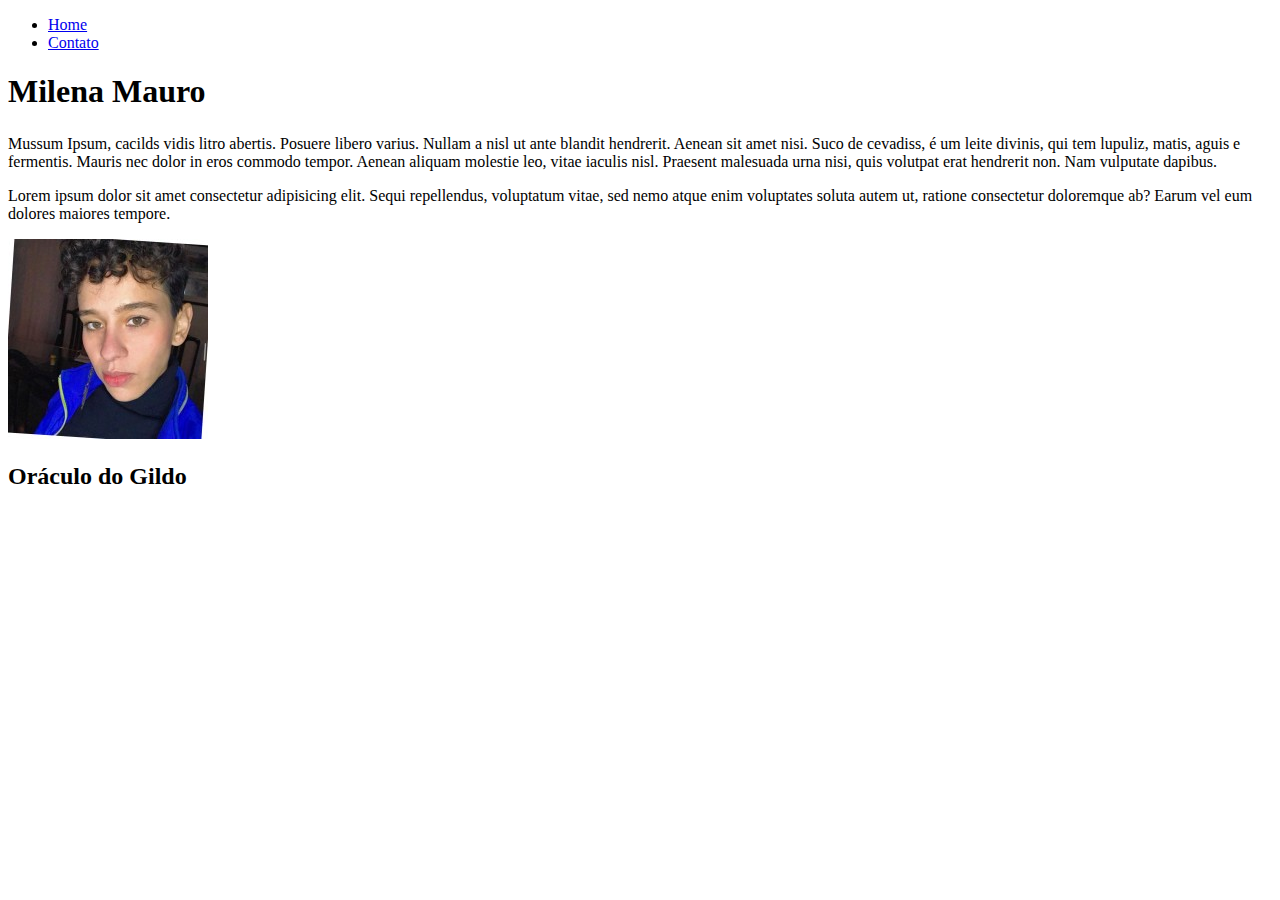
==== index.html @ 9354c373 "HTML" ====
<!DOCTYPE html>
<html lang="pt-br">

<head>
    <meta charset="UTF-8">
    <meta http-equiv="X-UA-Compatible" content="IE=edge">
    <meta name="viewport" content="width=device-width, initial-scale=1.0">
    <title>Meu perfil</title>
</head>

<body>

<ul> 
    
    <li> <a href="index.html"> Home </a>
         
        <li> <a href="contato.html"> Contato </a>
    </li>
  


</ul>

    <h1> Milena Mauro </h1>

<h6></h6>
<p> Mussum Ipsum, cacilds vidis litro abertis. Posuere libero varius. Nullam a nisl ut ante blandit hendrerit.
     Aenean sit amet nisi. Suco de cevadiss, é um leite divinis, qui tem lupuliz, matis, aguis e fermentis. 
     Mauris nec dolor in eros commodo tempor. Aenean aliquam molestie leo, vitae iaculis nisl.
     Praesent malesuada urna nisi, quis volutpat erat hendrerit non. Nam vulputate dapibus. </p>


</p>  
<p> Lorem ipsum dolor sit amet consectetur adipisicing elit. Sequi repellendus, voluptatum vitae,
     sed nemo atque enim voluptates 
    soluta autem ut, ratione consectetur doloremque ab? Earum vel eum dolores maiores tempore. </p>

<img src= "assets/img/1626955322840.jpg" altt "Fota da Milena Mauro">
<h2> Oráculo do Gildo </h2>

<iframe width="560" height="315" src="https://www.youtube.com/embed/1fNMpBZ5ubk?start=1" 
title="YouTube video player" frameborder="0" allow="accelerometer; autoplay;
 clipboard-write; encrypted-media; gyroscope; picture-in-picture" allowfullscreen></iframe>
</body>
</html>
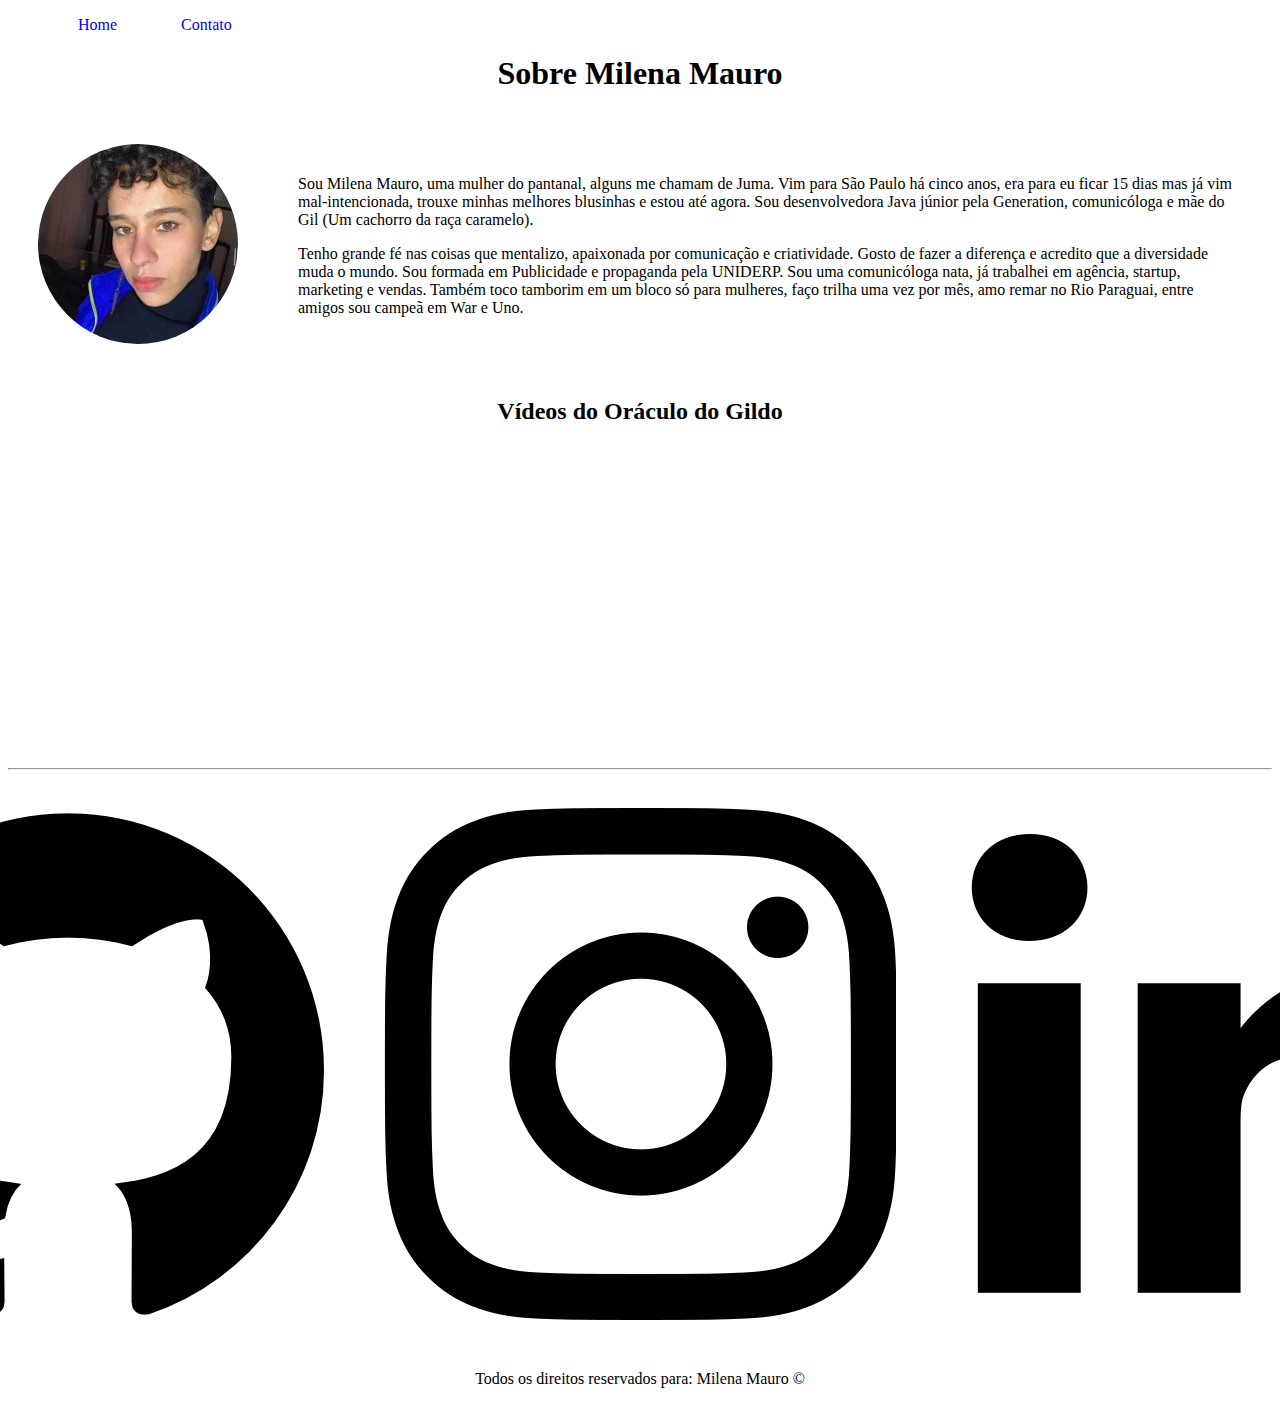
==== commit 94e6a4d9: "Implementação de todo estilo do site, utilizando CSS puro" ====
--- a/index.html
+++ b/index.html
@@ -6,40 +6,101 @@
     <meta http-equiv="X-UA-Compatible" content="IE=edge">
     <meta name="viewport" content="width=device-width, initial-scale=1.0">
     <title>Meu perfil</title>
-</head>
-
+    <link rel="stylesheet" href="assets/css/style.css">
+ </head>
 <body>
 
-<ul> 
-    
-    <li> <a href="index.html"> Home </a>
-         
-        <li> <a href="contato.html"> Contato </a>
-    </li>
+   <ul id="menu"> 
+    <li>
+         <a href="index.html"> Home </a>
+       </li>
+        <li>
+             <a href="contato.html"> Contato </a>
+
+            </li>
   
+    </ul>
+
+    <h1 class= "center">Sobre Milena Mauro </h1>
+    <div class="container">
+        
+        <div>
+            <img class="br-50 wh -300 p-30" src= "assets/img/1626955322840.jpg" alt="Fota da Milena Mauro">
+            </div> 
+
+         <div class="p-30">  
+            <p class="justify">
+                
+                Sou Milena Mauro, uma mulher do pantanal, alguns me chamam de Juma.  
+              Vim para São Paulo há cinco anos, era para eu ficar 15 dias mas já vim mal-intencionada,
+              trouxe minhas melhores blusinhas e estou até agora. Sou desenvolvedora Java júnior pela Generation, 
+              comunicóloga e mãe do Gil (Um cachorro da raça caramelo).   
+ </p>
+           
+           
+            </p>  
+             <p class= " justify"> 
+                Tenho grande fé nas coisas que mentalizo, apaixonada por comunicação e criatividade. Gosto de 
+                fazer a diferença e acredito que a diversidade muda o mundo. 
+                Sou formada em Publicidade e propaganda pela UNIDERP.  Sou uma comunicóloga nata, já trabalhei
+                 em agência, startup, marketing e vendas. 
+                Também toco tamborim em um bloco só para mulheres, faço trilha uma vez por mês, amo remar no Rio Paraguai,
+                 entre amigos sou campeã em War e Uno.    </p>
+              
+           </p>
+       </div> 
+
+        
 
 
-</ul>
+      
+      
+        </div>
 
-    <h1> Milena Mauro </h1>
+     
+      <h2 class="center"> Vídeos do Oráculo do Gildo </h2>
 
-<h6></h6>
-<p> Mussum Ipsum, cacilds vidis litro abertis. Posuere libero varius. Nullam a nisl ut ante blandit hendrerit.
-     Aenean sit amet nisi. Suco de cevadiss, é um leite divinis, qui tem lupuliz, matis, aguis e fermentis. 
-     Mauris nec dolor in eros commodo tempor. Aenean aliquam molestie leo, vitae iaculis nisl.
-     Praesent malesuada urna nisi, quis volutpat erat hendrerit non. Nam vulputate dapibus. </p>
+     <div class="container mb-50 "> 
+      <iframe width="560
+    " height="315" 
+     src="https://www.youtube.com/embed/1fNMpBZ5ubk?start=1" 
+      title="YouTube video player"
+      frameborder="0"
+      allow="accelerometer; autoplay;
+     clipboard-write; encrypted-media; gyroscope; 
+     picture-in-picture" 
+     allowfullscreen
+     
+     ></iframe>
+      </div> 
+      <hr>
+     <footer>
 
+      <div class="container">
+          <a href="https://github.com/milenamauro" target="_blank">
+          <img class="tm-social p-30" src="assets/img/github.png" 
+          alt="Logo do Github">
+         </a>
 
-</p>  
-<p> Lorem ipsum dolor sit amet consectetur adipisicing elit. Sequi repellendus, voluptatum vitae,
-     sed nemo atque enim voluptates 
-    soluta autem ut, ratione consectetur doloremque ab? Earum vel eum dolores maiores tempore. </p>
+         <a href="https://www.instagram.com/milenamauro/" target="_blank">
+         <img class="tm-social p-30" src="assets/img/instagram.png" 
+         alt="Logo do Instagram">
+        </a>
 
-<img src= "assets/img/1626955322840.jpg" altt "Fota da Milena Mauro">
-<h2> Oráculo do Gildo </h2>
+        <a href="https://www.linkedin.com/in/milenamauro/" target="_blank">
+        <img class="tm-social p-30" src="assets/img/linkedin.png" 
+        alt="Logo do Linkedin">
+       </a>
 
-<iframe width="560" height="315" src="https://www.youtube.com/embed/1fNMpBZ5ubk?start=1" 
-title="YouTube video player" frameborder="0" allow="accelerometer; autoplay;
- clipboard-write; encrypted-media; gyroscope; picture-in-picture" allowfullscreen></iframe>
+      
+      
+
+      </div>
+
+         <p class= "center">   
+         Todos os direitos reservados para: Milena Mauro &copy;
+        </p>
+     </footer>
+
 </body>
 </html>--- a/assets/css/style.css
+++ b/assets/css/style.css
@@ -0,0 +1,38 @@
+/*
+Estilos da p[agina index.html */
+.center{
+    text-align: center ;
+}
+
+.container {
+   display: flex; 
+   flex-flow:row;
+   justify-content: center;
+   align-items: center;
+}
+ #menu li {
+     display: inline;
+     padding: 30px;
+     
+ }
+  #menu li a{
+      text-decoration: none;
+    text-decoration: black;
+     font-size: 15x;
+  }
+ #menu li a:hover{
+    color: grey
+ }
+ .p-30{
+     padding: 30px;
+ }
+ .br-50{
+    border-radius: 50%;
+}
+
+.wh-300{
+    width:300px;
+    height: 500px;
+}
+
+/* Estilos da página contato.html */ 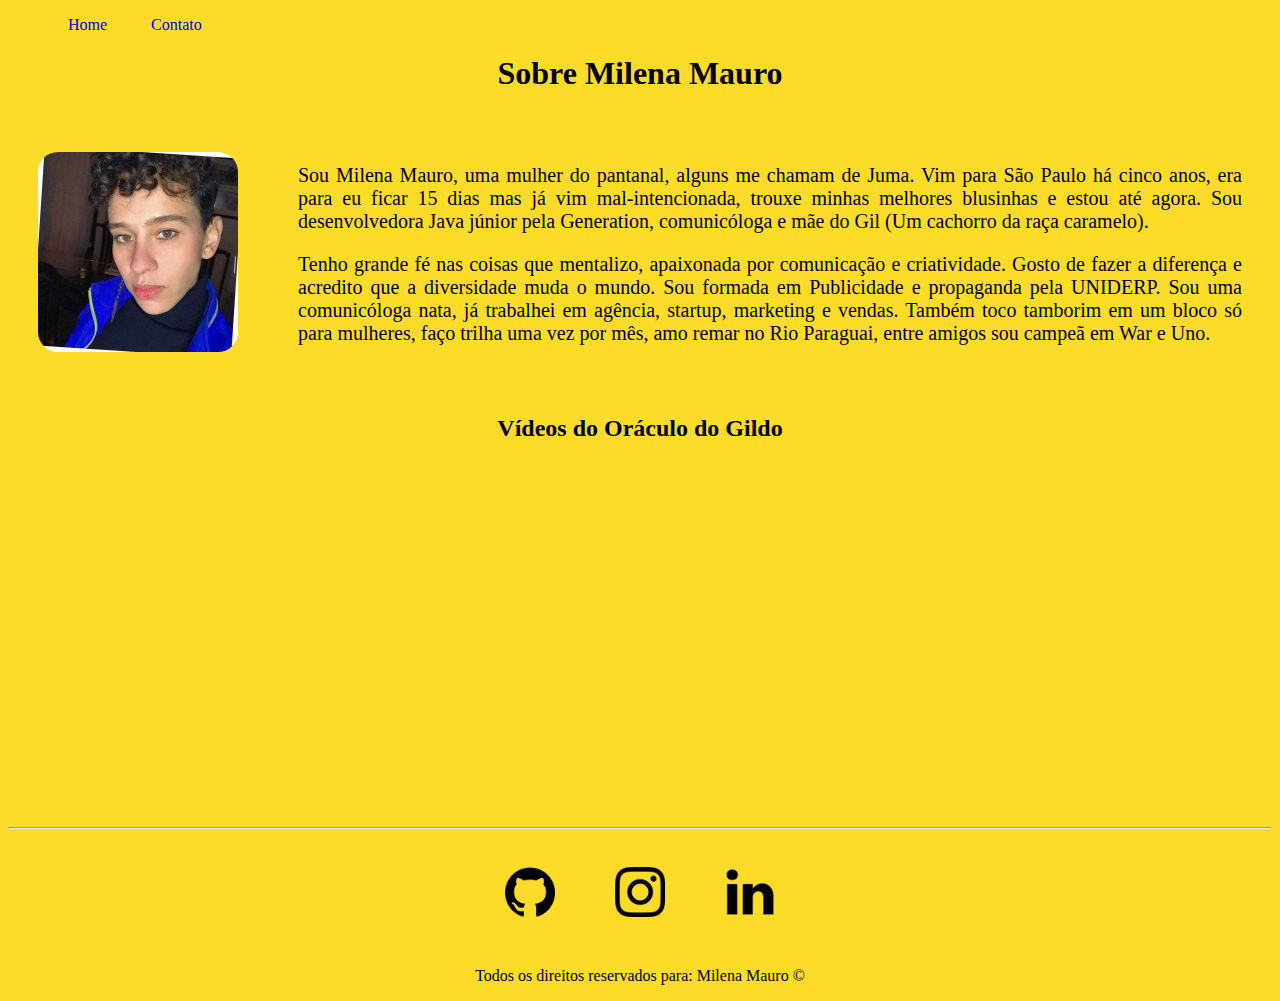
==== commit 0334082c: "Java script" ====
--- a/index.html
+++ b/index.html
@@ -2,105 +2,97 @@
 <html lang="pt-br">
 
 <head>
-    <meta charset="UTF-8">
-    <meta http-equiv="X-UA-Compatible" content="IE=edge">
-    <meta name="viewport" content="width=device-width, initial-scale=1.0">
-    <title>Meu perfil</title>
-    <link rel="stylesheet" href="assets/css/style.css">
- </head>
+   <meta charset="UTF-8">
+   <meta name="viewport" content="width=device-width, initial-scale=1.0">
+   <title>Meu perfil</title>
+   <link rel="stylesheet" href="assets/css/style.css">
+</head>
+
 <body>
 
-   <ul id="menu"> 
-    <li>
+   <ul id="menu">
+      <li>
          <a href="index.html"> Home </a>
-       </li>
-        <li>
-             <a href="contato.html"> Contato </a>
+      </li>
+      <li>
+         <a href="contato.html"> Contato </a>
 
-            </li>
-  
-    </ul>
+      </li>
 
-    <h1 class= "center">Sobre Milena Mauro </h1>
-    <div class="container">
-        
-        <div>
-            <img class="br-50 wh -300 p-30" src= "assets/img/1626955322840.jpg" alt="Fota da Milena Mauro">
-            </div> 
+   </ul>
 
-         <div class="p-30">  
-            <p class="justify">
-                
-                Sou Milena Mauro, uma mulher do pantanal, alguns me chamam de Juma.  
-              Vim para São Paulo há cinco anos, era para eu ficar 15 dias mas já vim mal-intencionada,
-              trouxe minhas melhores blusinhas e estou até agora. Sou desenvolvedora Java júnior pela Generation, 
-              comunicóloga e mãe do Gil (Um cachorro da raça caramelo).   
- </p>
-           
-           
-            </p>  
-             <p class= " justify"> 
-                Tenho grande fé nas coisas que mentalizo, apaixonada por comunicação e criatividade. Gosto de 
-                fazer a diferença e acredito que a diversidade muda o mundo. 
-                Sou formada em Publicidade e propaganda pela UNIDERP.  Sou uma comunicóloga nata, já trabalhei
-                 em agência, startup, marketing e vendas. 
-                Também toco tamborim em um bloco só para mulheres, faço trilha uma vez por mês, amo remar no Rio Paraguai,
-                 entre amigos sou campeã em War e Uno.    </p>
-              
-           </p>
-       </div> 
+   <h1 class="center">Sobre Milena Mauro </h1>
+   <div class="container">
 
-        
+      <div>
+         <img class="br-50 wh -300 p-30" src="assets/img/1626955322840.jpg" alt="Fota da Milena Mauro">
+      </div>
+
+      <div class="p-30">
+         <p class="justify">
+
+            Sou Milena Mauro, uma mulher do pantanal, alguns me chamam de Juma.
+            Vim para São Paulo há cinco anos, era para eu ficar 15 dias mas já vim mal-intencionada,
+            trouxe minhas melhores blusinhas e estou até agora. Sou desenvolvedora Java júnior pela Generation,
+            comunicóloga e mãe do Gil (Um cachorro da raça caramelo).
+         </p>
 
 
-      
-      
-        </div>
+         </p>
+         <p class=" justify">
+            Tenho grande fé nas coisas que mentalizo, apaixonada por comunicação e criatividade. Gosto de
+            fazer a diferença e acredito que a diversidade muda o mundo.
+            Sou formada em Publicidade e propaganda pela UNIDERP. Sou uma comunicóloga nata, já trabalhei
+            em agência, startup, marketing e vendas.
+            Também toco tamborim em um bloco só para mulheres, faço trilha uma vez por mês, amo remar no Rio Paraguai,
+            entre amigos sou campeã em War e Uno. </p>
 
-     
-      <h2 class="center"> Vídeos do Oráculo do Gildo </h2>
+         </p>
+      </div>
 
-     <div class="container mb-50 "> 
+
+
+
+
+
+   </div>
+
+
+   <h2 class="center"> Vídeos do Oráculo do Gildo </h2>
+
+   <div class="container mb-50 ">
       <iframe width="560
-    " height="315" 
-     src="https://www.youtube.com/embed/1fNMpBZ5ubk?start=1" 
-      title="YouTube video player"
-      frameborder="0"
-      allow="accelerometer; autoplay;
+    " height="315" src="https://www.youtube.com/embed/1fNMpBZ5ubk?start=1" title="YouTube video player" frameborder="0"
+         allow="accelerometer; autoplay;
      clipboard-write; encrypted-media; gyroscope; 
-     picture-in-picture" 
-     allowfullscreen
-     
-     ></iframe>
-      </div> 
-      <hr>
-     <footer>
+     picture-in-picture" allowfullscreen></iframe>
+   </div>
+   <hr>
+   <footer>
 
       <div class="container">
-          <a href="https://github.com/milenamauro" target="_blank">
-          <img class="tm-social p-30" src="assets/img/github.png" 
-          alt="Logo do Github">
+         <a href="https://github.com/milenamauro" target="_blank">
+            <img class="tm-social p-30" src="assets/img/github.png" alt="Logo do Github">
          </a>
 
          <a href="https://www.instagram.com/milenamauro/" target="_blank">
-         <img class="tm-social p-30" src="assets/img/instagram.png" 
-         alt="Logo do Instagram">
-        </a>
+            <img class="tm-social p-30" src="assets/img/instagram.png" alt="Logo do Instagram">
+         </a>
 
-        <a href="https://www.linkedin.com/in/milenamauro/" target="_blank">
-        <img class="tm-social p-30" src="assets/img/linkedin.png" 
-        alt="Logo do Linkedin">
-       </a>
+         <a href="https://www.linkedin.com/in/milenamauro/" target="_blank">
+            <img class="tm-social p-30" src="assets/img/linkedin.png" alt="Logo do Linkedin">
+         </a>
 
-      
-      
+
+
 
       </div>
 
-         <p class= "center">   
+      <p class="center">
          Todos os direitos reservados para: Milena Mauro &copy;
-        </p>
-     </footer>
+      </p>
+   </footer>
 
 </body>
+
 </html>--- a/assets/css/style.css
+++ b/assets/css/style.css
@@ -1,38 +1,76 @@
 /*
-Estilos da p[agina index.html */
-.center{
-    text-align: center ;
+Estilos da pagina index.html */
+.center {
+
+    text-align: center;
+}
+
+.justify{
+
+    text-align: justify;
 }
 
 .container {
-   display: flex; 
-   flex-flow:row;
+
+   display: flex;
+   flex-flow: row ;
    justify-content: center;
    align-items: center;
-}
- #menu li {
-     display: inline;
-     padding: 30px;
-     
- }
-  #menu li a{
-      text-decoration: none;
-    text-decoration: black;
-     font-size: 15x;
-  }
- #menu li a:hover{
-    color: grey
- }
- .p-30{
-     padding: 30px;
- }
- .br-50{
-    border-radius: 50%;
+
 }
 
-.wh-300{
-    width:300px;
-    height: 500px;
+body{
+
+    background-color: rgb(252, 220, 40);
+
+}
+
+#menu li{
+
+ display: inline;
+ padding: 20px;
+
+}
+
+#menu li a {
+
+    text-decoration: none;
+    color:red
+    font-size: 20px;
+}
+
+#menu li a:hover {
+  
+     color:rgb(13, 0, 202)
+
+}
+
+.p-30 {
+
+    padding: 30px;
+    text-decoration: rgb(0, 0, 2);
+    font-size: 20px;
+}
+
+.br-50 {
+
+    border-radius: 50px;
+    
+}
+.tm-social {
+
+    width: 50px;
+    height: 50px;
+}
+
+.mb-50{
+
+    margin-bottom: 50px;
+}
+
+.ml-50 {
+
+    margin-left: 50px;
 }
 
 /* Estilos da página contato.html */ 